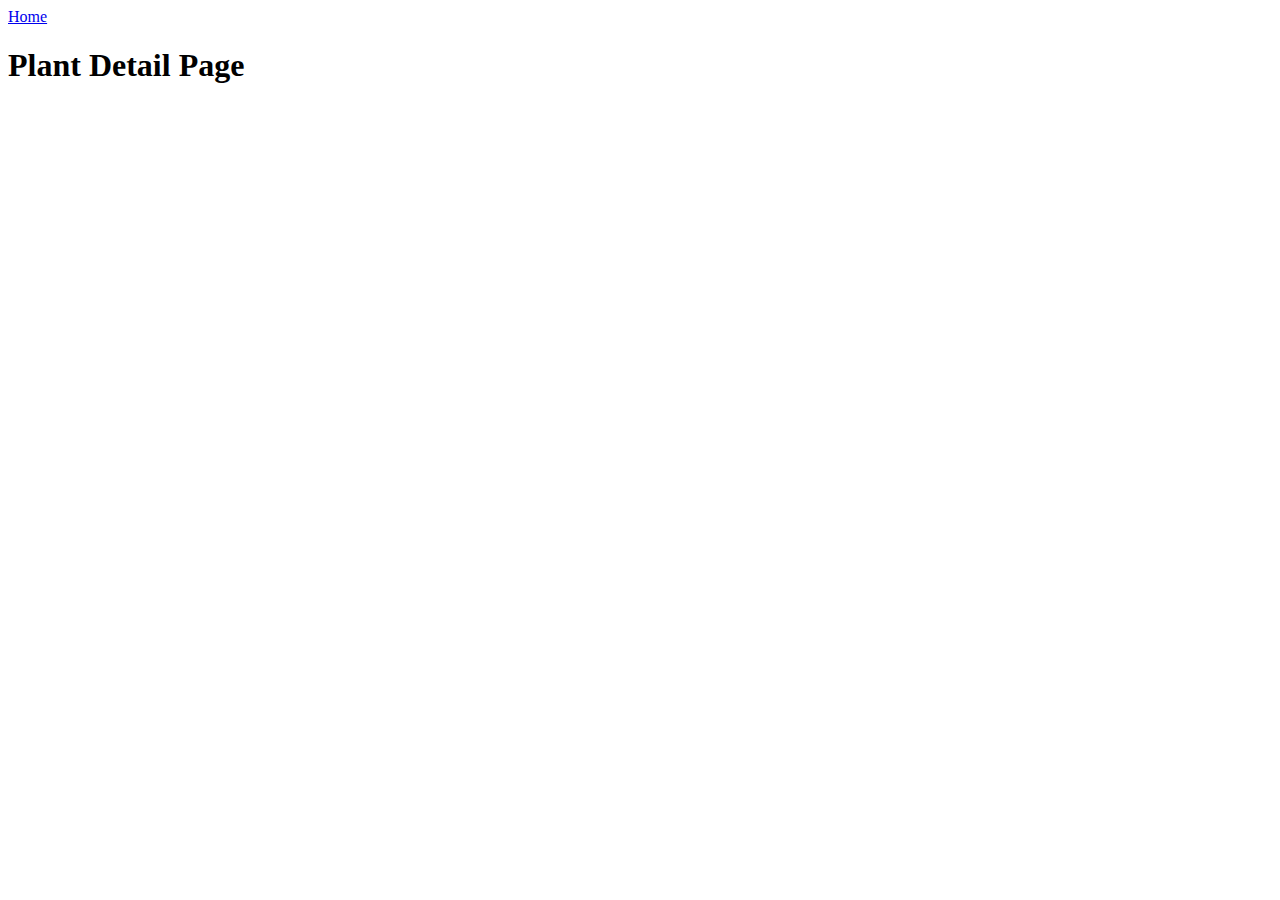
==== plant-detail/index.html @ ad1fc5cb "adding findById function and plant name function" ====
<!DOCTYPE html>
<html lang="en">
<head>
    <meta charset="UTF-8">
    <meta http-equiv="X-UA-Compatible" content="IE=edge">
    <meta name="viewport" content="width=device-width, initial-scale=1.0">
    <title>Document</title>
</head>
<body>
    <a href="/">Home</a>
    <h1>Plant Detail Page</h1>
    <h2 id="plant-name"></h2>
    <script src="./plants.js" type="'module"></script>
</body>
</html>
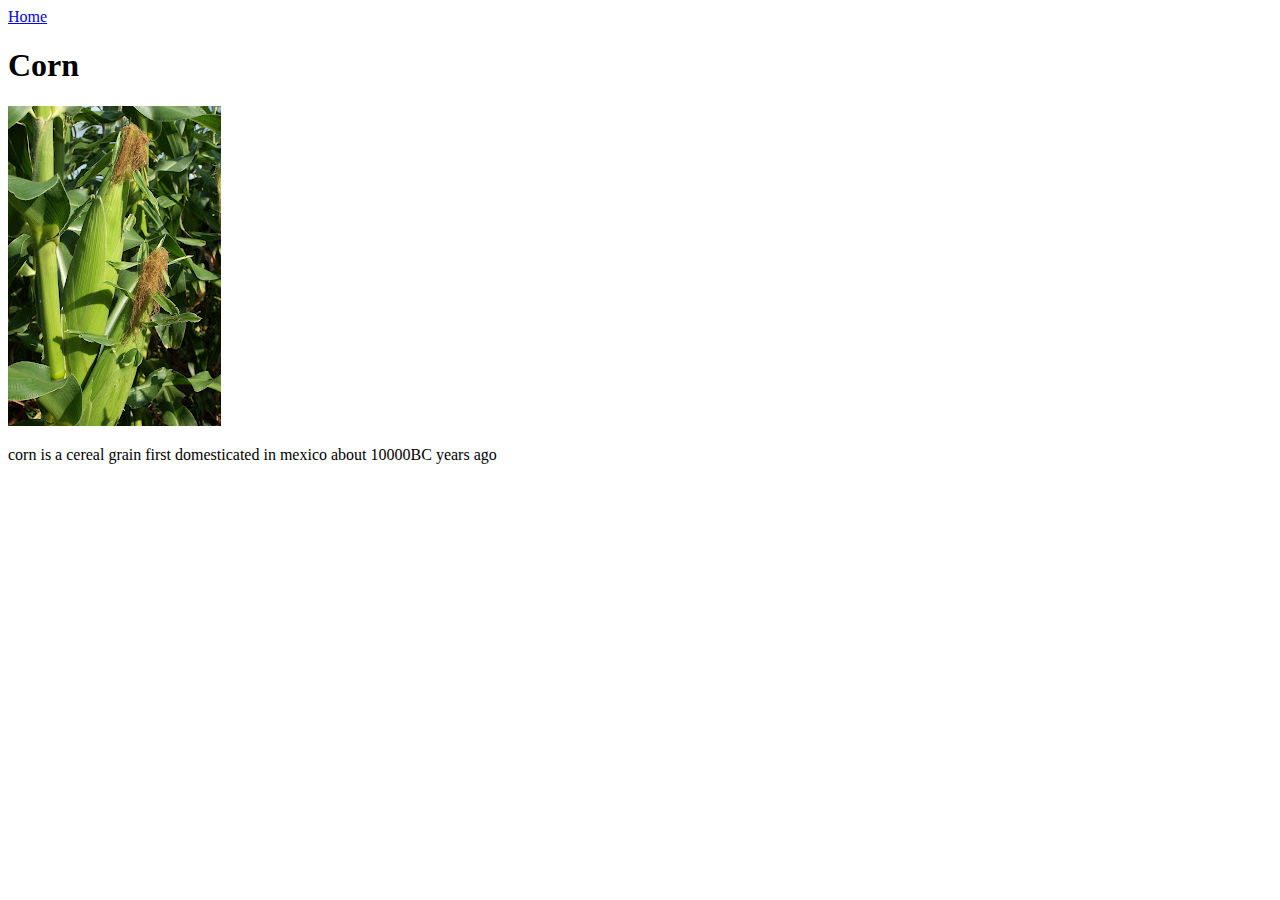
==== commit 56744916: "adding plant details" ====
--- a/plant-detail/index.html
+++ b/plant-detail/index.html
@@ -8,8 +8,18 @@
 </head>
 <body>
     <a href="/">Home</a>
-    <h1>Plant Detail Page</h1>
+
+    <div id="plants">
+        <div class="plant">
+            <h1>Corn</h1>
+            <img src="../assets/corn.JPG" />
+            <p>corn is a cereal grain first domesticated in mexico about 10000BC years ago</p>
+        </div>
+    </div>
+   <!--<h1>Plant Detail Page</h1>
     <h2 id="plant-name"></h2>
+    <img id="plant-image" /> -->
+
     <script src="./plants.js" type="'module"></script>
 </body>
 </html>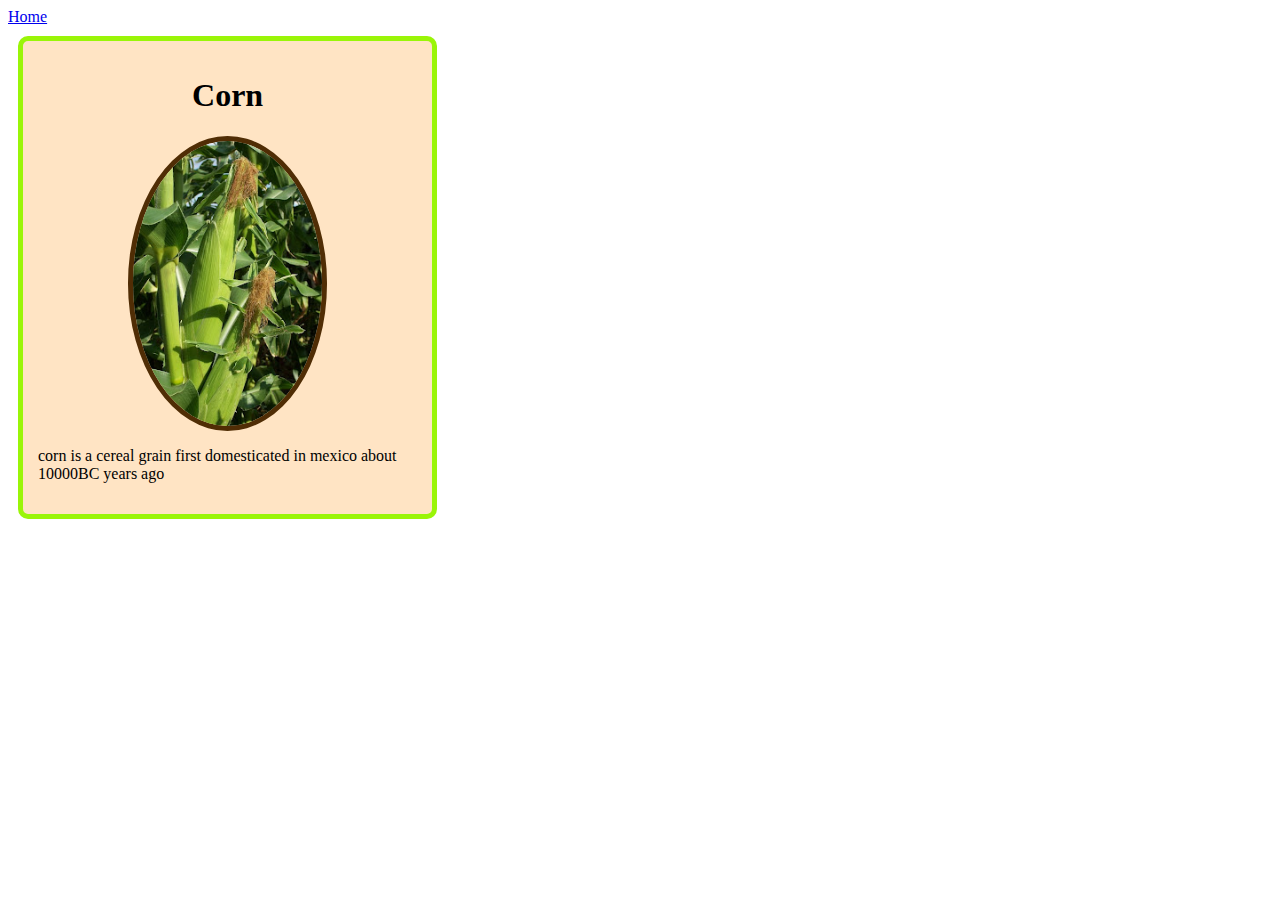
==== commit e5c7b341: "added link to css file and fixed the css styles" ====
--- a/plant-detail/index.html
+++ b/plant-detail/index.html
@@ -4,8 +4,10 @@
     <meta charset="UTF-8">
     <meta http-equiv="X-UA-Compatible" content="IE=edge">
     <meta name="viewport" content="width=device-width, initial-scale=1.0">
+    <link href="https://fonts.googleapis.com/css2?family=Titillium+Web:wght@300&display=swap" rel="stylesheet">
+    <link rel="stylesheet" href="./plant.css">
     <title>Document</title>
-</head>
+    </head>
 <body>
     <a href="/">Home</a>
 
--- a/plant-detail/plant.css
+++ b/plant-detail/plant.css
@@ -0,0 +1,21 @@
+#plants {
+    display: flex;
+    flex-direction: row;
+    flex-wrap: wrap;
+}
+.plant {
+    width: 30%;    
+    display: flex;
+    flex-direction: column;
+    align-items: center;
+    border: 5px solid rgb(154, 245, 8);
+    padding: 15px;
+    border-radius: 10px;
+    margin: 10px;
+    background-color: bisque;
+}
+.plant img {
+    width: 50%;
+    border-radius: 50%;
+    border: 5px solid rgb(80, 45, 5);
+}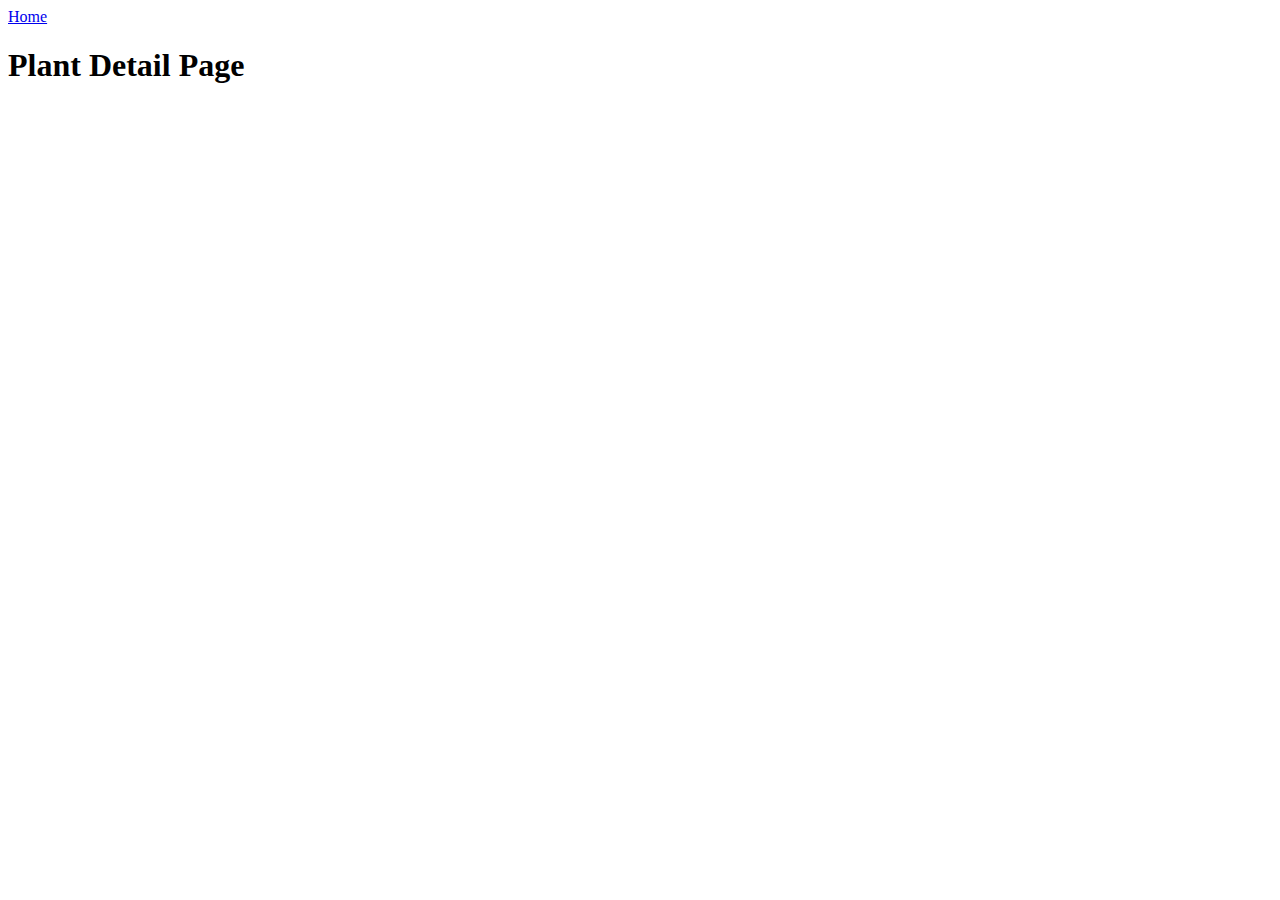
==== commit 29f94a07: "Created function to render list items and appended" ====
--- a/plant-detail/index.html
+++ b/plant-detail/index.html
@@ -11,17 +11,11 @@
 <body>
     <a href="/">Home</a>
 
-    <div id="plants">
-        <div class="plant">
-            <h1>Corn</h1>
-            <img src="../assets/corn.JPG" />
-            <p>corn is a cereal grain first domesticated in mexico about 10000BC years ago</p>
-        </div>
-    </div>
-   <!--<h1>Plant Detail Page</h1>
-    <h2 id="plant-name"></h2>
-    <img id="plant-image" /> -->
-
-    <script src="./plants.js" type="'module"></script>
+       <h1>Plant Detail Page</h1>
+       <span id="name"></span>
+       <img id="image" src="" />
+       <span id="classification"></span>
+    
+    <script src="./plant-detail.js" type="module"></script>
 </body>
 </html>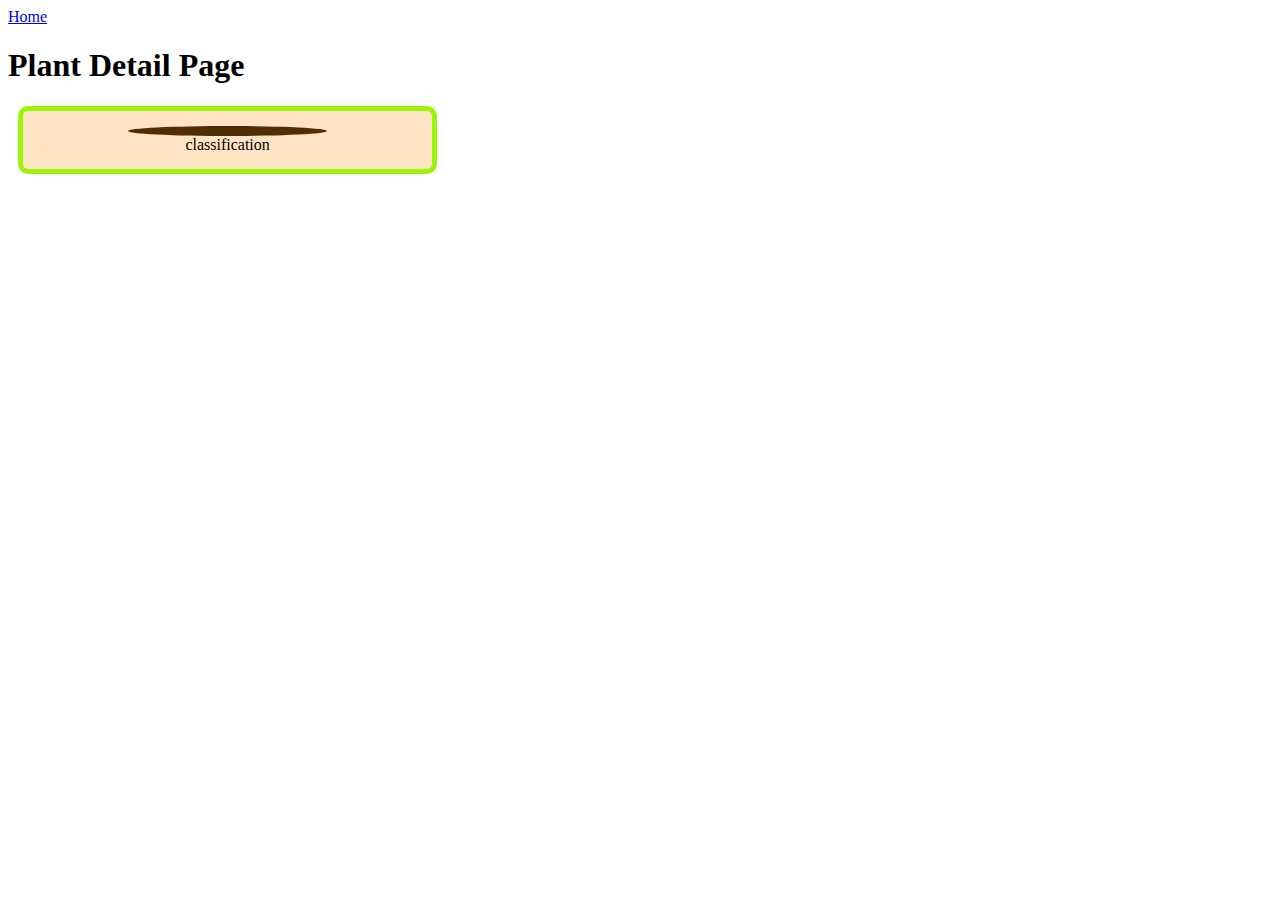
==== commit b9023a00: "added css styles to detail page" ====
--- a/plant-detail/index.html
+++ b/plant-detail/index.html
@@ -12,9 +12,18 @@
     <a href="/">Home</a>
 
        <h1>Plant Detail Page</h1>
-       <span id="name"></span>
-       <img id="image" src="" />
-       <span id="classification"></span>
+       <div class="plant" id="plant">
+        <div id="name"></div>
+        <img class="image" id="image" src="" />
+        <label class="classification">classification
+        <div id="classification"></div>
+    </label>
+        <div id="origin"></div>
+        <div id="domesticated"></div>
+        <div id="subspecies"></div>
+ 
+       </div>
+      
     
     <script src="./plant-detail.js" type="module"></script>
 </body>
--- a/plant-detail/plant.css
+++ b/plant-detail/plant.css
@@ -14,8 +14,11 @@
     margin: 10px;
     background-color: bisque;
 }
-.plant img {
+.image{
     width: 50%;
     border-radius: 50%;
     border: 5px solid rgb(80, 45, 5);
+}
+.classification {
+    text-align: left;
 }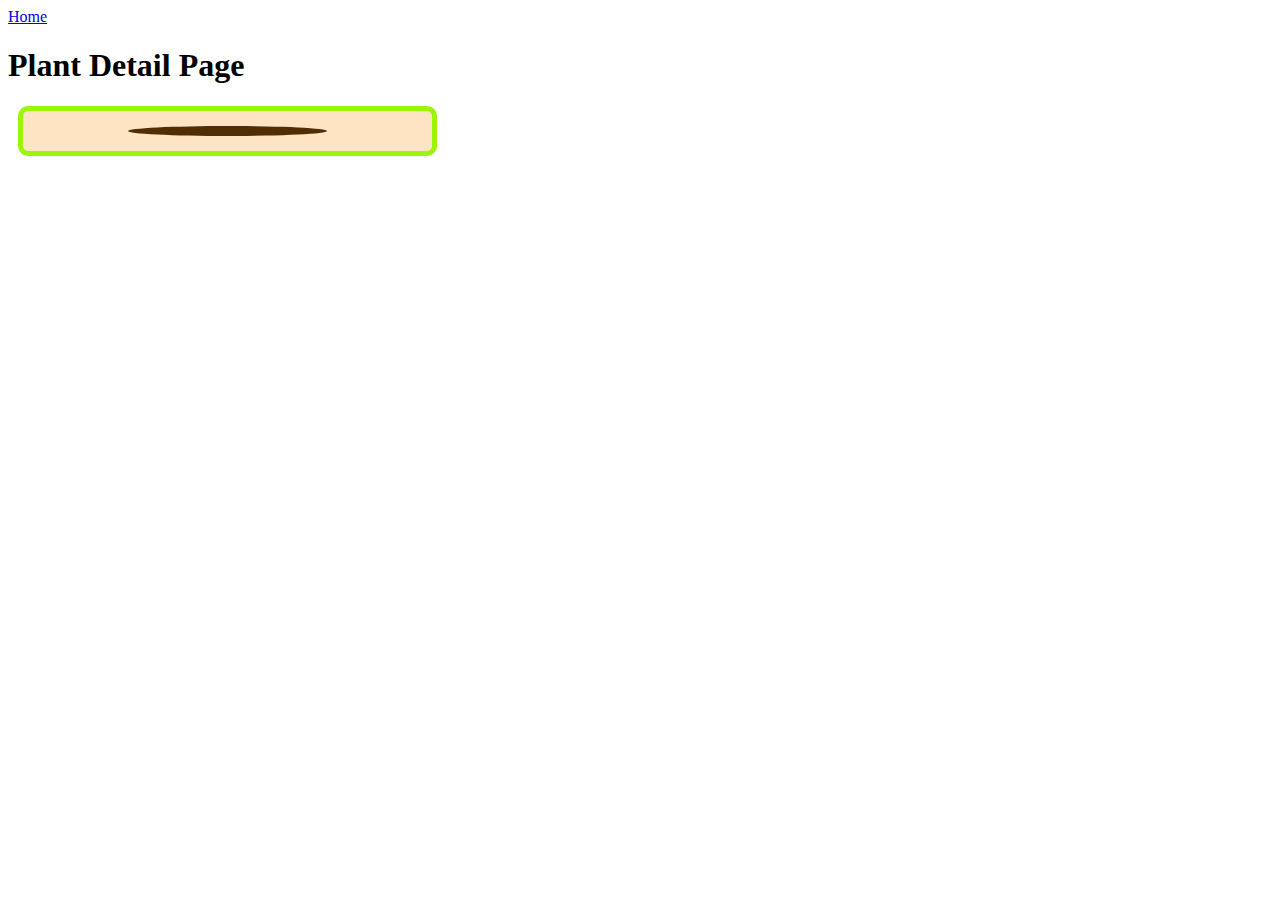
==== commit b17c2605: "changes to the styles" ====
--- a/plant-detail/index.html
+++ b/plant-detail/index.html
@@ -14,10 +14,8 @@
        <h1>Plant Detail Page</h1>
        <div class="plant" id="plant">
         <div id="name"></div>
-        <img class="image" id="image" src="" />
-        <label class="classification">classification
-        <div id="classification"></div>
-    </label>
+        <img class="image" id="image" src="" />        
+        <div id="classification"></div>       
         <div id="origin"></div>
         <div id="domesticated"></div>
         <div id="subspecies"></div>
--- a/plant-detail/plant.css
+++ b/plant-detail/plant.css
@@ -19,6 +19,6 @@
     border-radius: 50%;
     border: 5px solid rgb(80, 45, 5);
 }
-.classification {
-    text-align: left;
+label {
+   text-align: left;
 }